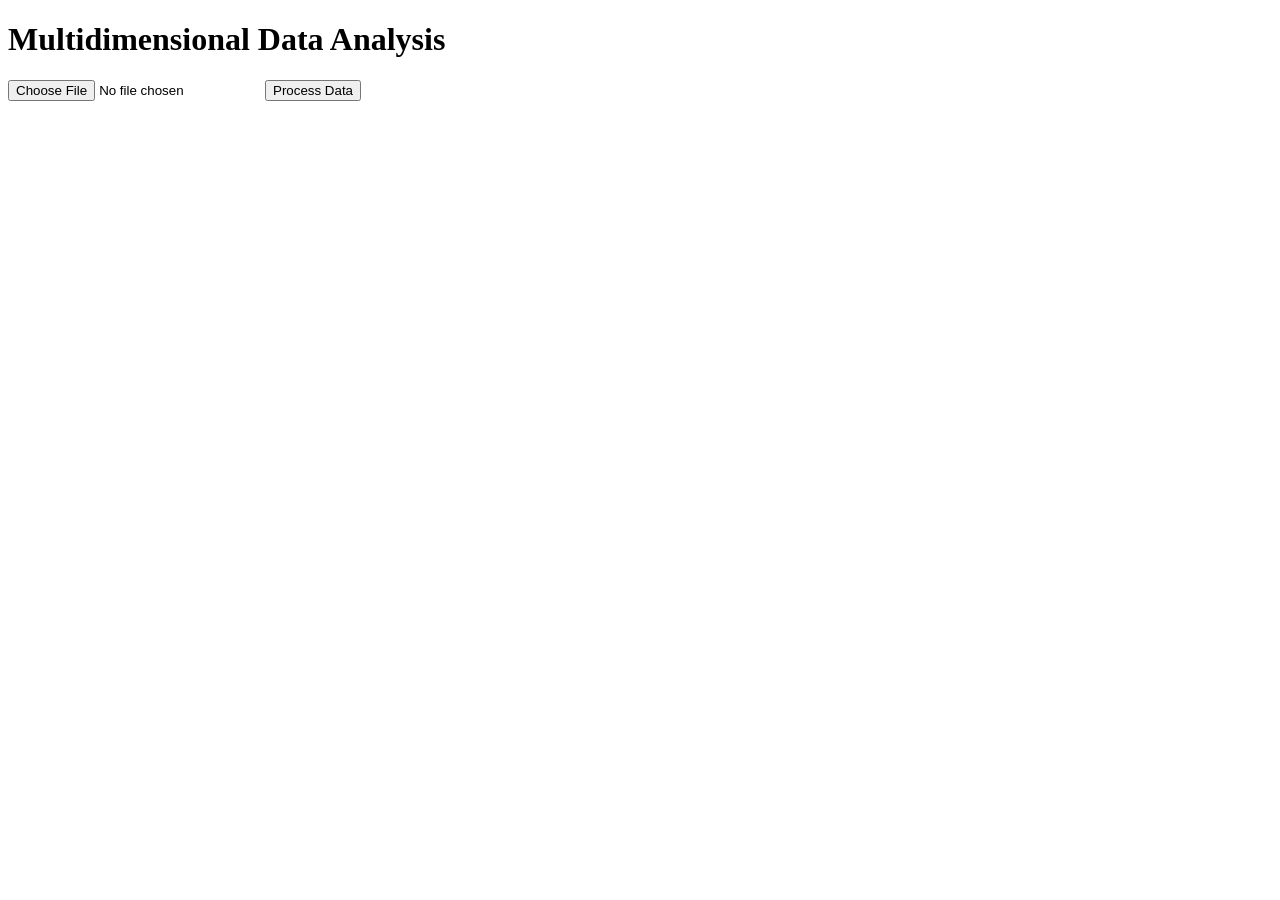
==== app/static/index.html @ 9683ec8c "First Initial commit" ====
<!DOCTYPE html>
<html lang="en">
<head>
    <meta charset="UTF-8">
    <meta name="viewport" content="width=device-width, initial-scale=1.0">
    <title>Multidimensional Data Analysis</title>
    <script src="https://cdn.plot.ly/plotly-latest.min.js"></script>
    <style>
        .plot-container {
            display: flex;
            flex-wrap: wrap;
            justify-content: space-around;
        }
        .plot {
            width: 45%;
            margin-bottom: 20px;
        }
    </style>
</head>
<body>
    <h1>Multidimensional Data Analysis</h1>
    <input type="file" id="fileInput" accept=".csv">
    <button onclick="processData()">Process Data</button>
    <div class="plot-container">
        <div id="pca-plot" class="plot"></div>
        <div id="tsne-plot" class="plot"></div>
        <div id="kmeans-plot" class="plot"></div>
        <div id="dbscan-plot" class="plot"></div>
    </div>
    
    <script>
        async function processData() {
            const fileInput = document.getElementById('fileInput');
            const file = fileInput.files[0];
            if (!file) {
                alert('Please select a CSV file');
                return;
            }
            
            const data = await readCSV(file);
            const response = await fetch('/api/process', {
                method: 'POST',
                headers: {
                    'Content-Type': 'application/json',
                },
                body: JSON.stringify({ data }),
            });
            
            const result = await response.json();
            plotResults(result);
        }

        async function readCSV(file) {
            return new Promise((resolve) => {
                const reader = new FileReader();
                reader.onload = (e) => {
                    const text = e.target.result;
                    const lines = text.split('\n');
                    const headers = lines[0].split(',');
                    const data = lines.slice(1).map(line => {
                        const values = line.split(',');
                        return headers.reduce((obj, header, index) => {
                            obj[header] = parseFloat(values[index]);
                            return obj;
                        }, {});
                    });
                    resolve(data);
                };
                reader.readAsText(file);
            });
        }

        function plotResults(result) {
            plotScatter('pca-plot', result.pca, 'PCA Results', 'PC1', 'PC2');
            plotScatter('tsne-plot', result.tsne, 't-SNE Results', 'Dimension 1', 'Dimension 2');
            plotScatter('kmeans-plot', result.pca, 'K-means Clustering', 'PC1', 'PC2', result.kmeans_labels);
            plotScatter('dbscan-plot', result.pca, 'DBSCAN Clustering', 'PC1', 'PC2', result.dbscan_labels);
        }

        function plotScatter(elementId, data, title, xLabel, yLabel, colors) {
            const trace = {
                x: data.map(p => p[0]),
                y: data.map(p => p[1]),
                mode: 'markers',
                type: 'scatter',
                marker: colors ? { color: colors } : {},
            };
            
            const layout = {
                title: title,
                xaxis: { title: xLabel },
                yaxis: { title: yLabel },
            };
            
            Plotly.newPlot(elementId, [trace], layout);
        }
    </script>
</body>
</html>
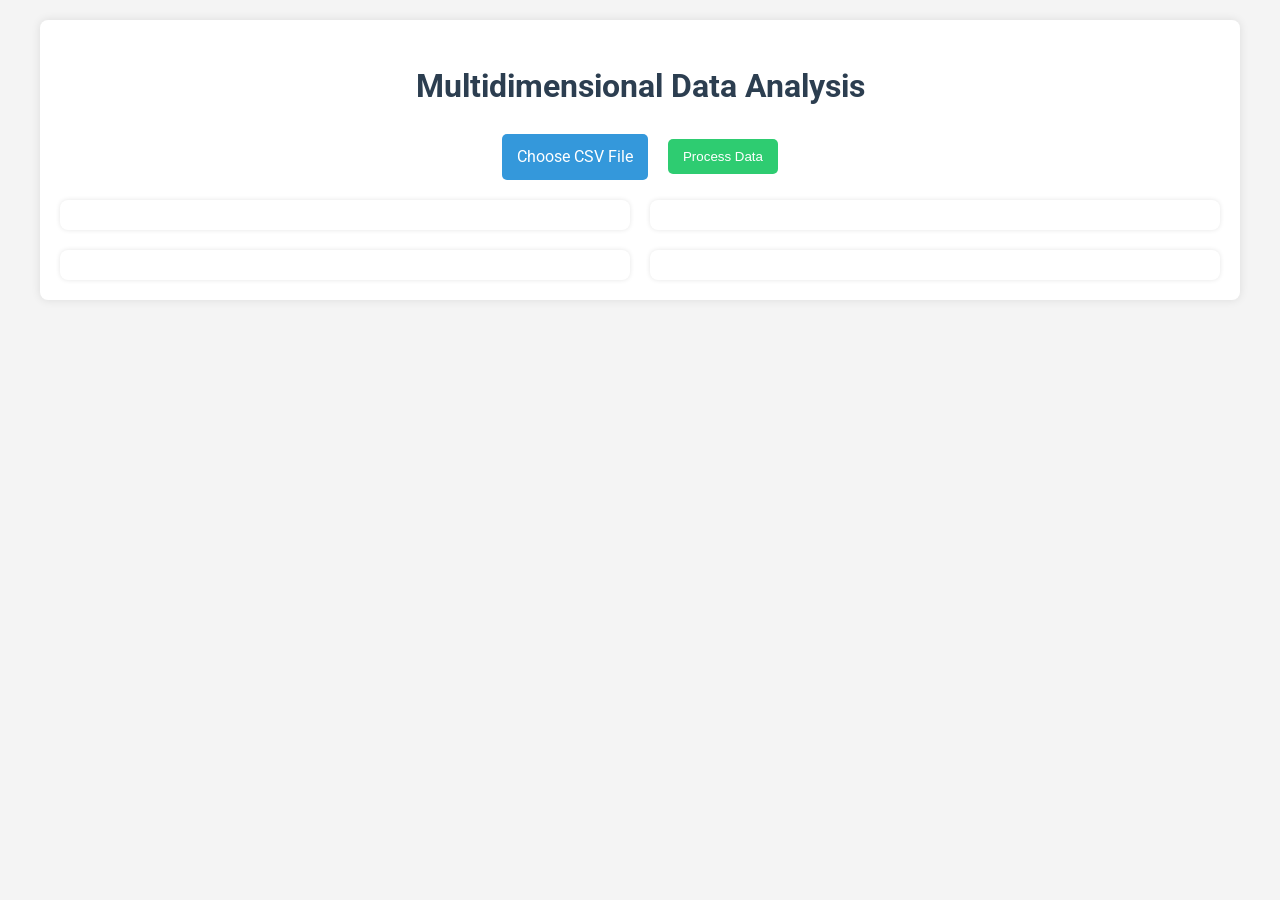
==== commit e752dcad: "Update index.html" ====
--- a/app/static/index.html
+++ b/app/static/index.html
@@ -5,49 +5,146 @@
     <meta name="viewport" content="width=device-width, initial-scale=1.0">
     <title>Multidimensional Data Analysis</title>
     <script src="https://cdn.plot.ly/plotly-latest.min.js"></script>
+    <link href="https://fonts.googleapis.com/css2?family=Roboto:wght@300;400;700&display=swap" rel="stylesheet">
     <style>
+        body {
+            font-family: 'Roboto', sans-serif;
+            line-height: 1.6;
+            color: #333;
+            max-width: 1200px;
+            margin: 0 auto;
+            padding: 20px;
+            background-color: #f4f4f4;
+        }
+        h1 {
+            text-align: center;
+            color: #2c3e50;
+        }
+        .container {
+            background-color: white;
+            padding: 20px;
+            border-radius: 8px;
+            box-shadow: 0 0 10px rgba(0,0,0,0.1);
+        }
+        .input-section {
+            display: flex;
+            justify-content: center;
+            align-items: center;
+            margin-bottom: 20px;
+        }
+        #fileInput {
+            display: none;
+        }
+        .file-label {
+            padding: 10px 15px;
+            background-color: #3498db;
+            color: white;
+            border-radius: 5px;
+            cursor: pointer;
+            transition: background-color 0.3s;
+        }
+        .file-label:hover {
+            background-color: #2980b9;
+        }
+        #processButton {
+            padding: 10px 15px;
+            background-color: #2ecc71;
+            color: white;
+            border: none;
+            border-radius: 5px;
+            cursor: pointer;
+            transition: background-color 0.3s;
+            margin-left: 10px;
+        }
+        #processButton:hover {
+            background-color: #27ae60;
+        }
+        #fileName {
+            margin-left: 10px;
+        }
         .plot-container {
-            display: flex;
-            flex-wrap: wrap;
-            justify-content: space-around;
+            display: grid;
+            grid-template-columns: repeat(auto-fit, minmax(400px, 1fr));
+            gap: 20px;
+            margin-top: 20px;
         }
         .plot {
-            width: 45%;
-            margin-bottom: 20px;
+            background-color: white;
+            padding: 15px;
+            border-radius: 8px;
+            box-shadow: 0 0 5px rgba(0,0,0,0.1);
+        }
+        #loadingIndicator {
+            display: none;
+            text-align: center;
+            margin-top: 20px;
         }
     </style>
 </head>
 <body>
-    <h1>Multidimensional Data Analysis</h1>
-    <input type="file" id="fileInput" accept=".csv">
-    <button onclick="processData()">Process Data</button>
-    <div class="plot-container">
-        <div id="pca-plot" class="plot"></div>
-        <div id="tsne-plot" class="plot"></div>
-        <div id="kmeans-plot" class="plot"></div>
-        <div id="dbscan-plot" class="plot"></div>
+    <div class="container">
+        <h1>Multidimensional Data Analysis</h1>
+        <div class="input-section">
+            <label for="fileInput" class="file-label">Choose CSV File</label>
+            <input type="file" id="fileInput" accept=".csv">
+            <span id="fileName"></span>
+            <button id="processButton" onclick="processData()" disabled>Process Data</button>
+        </div>
+        <div id="loadingIndicator">Processing data, please wait...</div>
+        <div class="plot-container">
+            <div id="pca-plot" class="plot"></div>
+            <div id="tsne-plot" class="plot"></div>
+            <div id="kmeans-plot" class="plot"></div>
+            <div id="dbscan-plot" class="plot"></div>
+        </div>
     </div>
     
     <script>
+        const fileInput = document.getElementById('fileInput');
+        const fileName = document.getElementById('fileName');
+        const processButton = document.getElementById('processButton');
+        const loadingIndicator = document.getElementById('loadingIndicator');
+
+        fileInput.addEventListener('change', (event) => {
+            const file = event.target.files[0];
+            if (file) {
+                fileName.textContent = file.name;
+                processButton.disabled = false;
+            } else {
+                fileName.textContent = '';
+                processButton.disabled = true;
+            }
+        });
+
         async function processData() {
-            const fileInput = document.getElementById('fileInput');
             const file = fileInput.files[0];
             if (!file) {
                 alert('Please select a CSV file');
                 return;
             }
             
-            const data = await readCSV(file);
-            const response = await fetch('/api/process', {
-                method: 'POST',
-                headers: {
-                    'Content-Type': 'application/json',
-                },
-                body: JSON.stringify({ data }),
-            });
+            loadingIndicator.style.display = 'block';
+            processButton.disabled = true;
             
-            const result = await response.json();
-            plotResults(result);
+            try {
+                const data = await readCSV(file);
+                const response = await fetch('/api/process', {
+                    method: 'POST',
+                    headers: {
+                        'Content-Type': 'application/json',
+                    },
+                    body: JSON.stringify({ data }),
+                });
+                
+                const result = await response.json();
+                plotResults(result);
+            } catch (error) {
+                console.error('Error processing data:', error);
+                alert('An error occurred while processing the data. Please try again.');
+            } finally {
+                loadingIndicator.style.display = 'none';
+                processButton.disabled = false;
+            }
         }
 
         async function readCSV(file) {
@@ -83,13 +180,15 @@
                 y: data.map(p => p[1]),
                 mode: 'markers',
                 type: 'scatter',
-                marker: colors ? { color: colors } : {},
+                marker: colors ? { color: colors, colorscale: 'Viridis' } : {},
             };
             
             const layout = {
                 title: title,
                 xaxis: { title: xLabel },
                 yaxis: { title: yLabel },
+                height: 400,
+                margin: { l: 50, r: 50, b: 50, t: 50, pad: 4 }
             };
             
             Plotly.newPlot(elementId, [trace], layout);
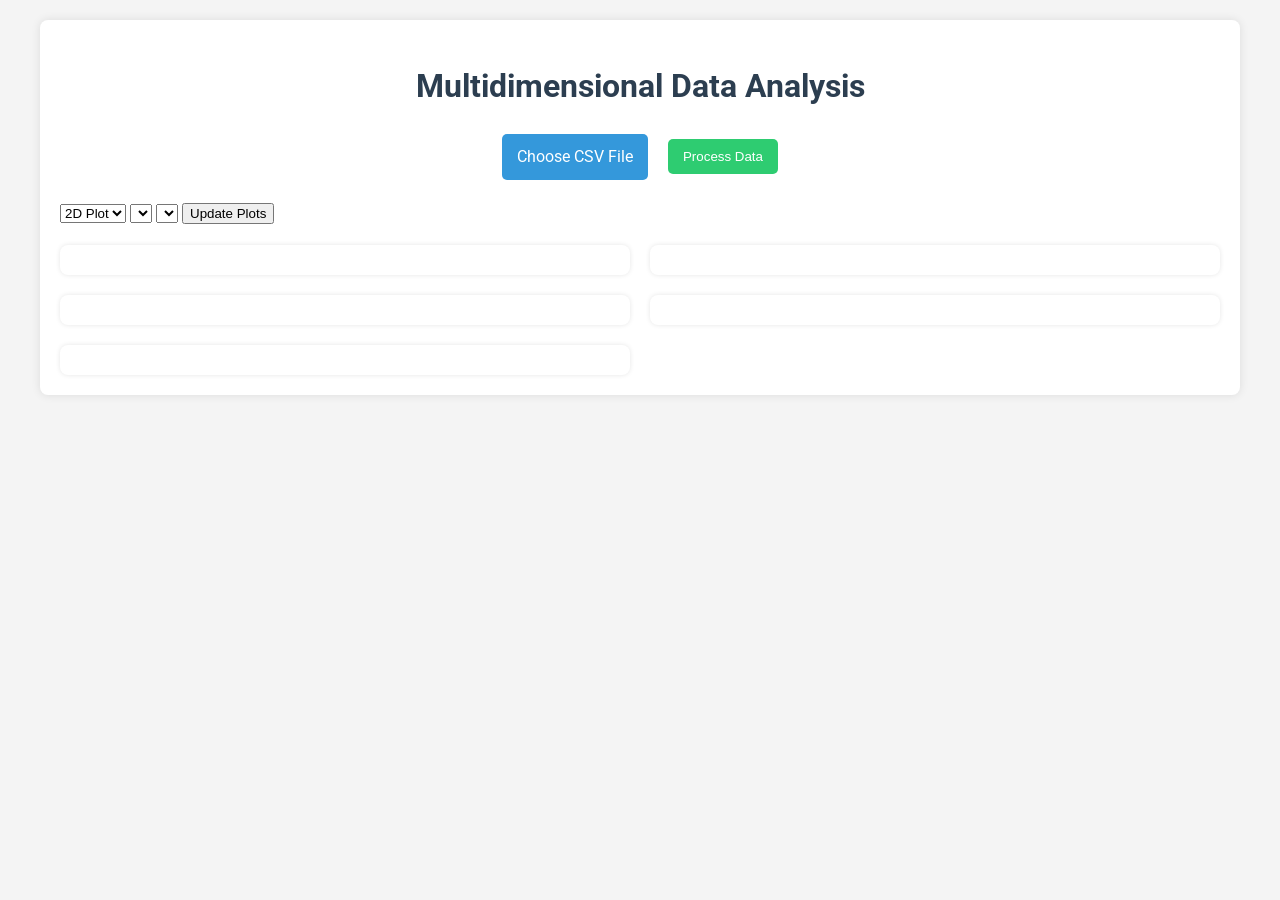
==== commit 4e5a8f35: "Added implementation with 2D and 3D graphs. Updated README and added License" ====
--- a/app/static/index.html
+++ b/app/static/index.html
@@ -91,7 +91,18 @@
             <button id="processButton" onclick="processData()" disabled>Process Data</button>
         </div>
         <div id="loadingIndicator">Processing data, please wait...</div>
+        <div class="controls">
+            <select id="plot-type">
+                <option value="2d">2D Plot</option>
+                <option value="3d">3D Plot</option>
+            </select>
+            <select id="x-axis"></select>
+            <select id="y-axis"></select>
+            <select id="z-axis" style="display: none;"></select>
+            <button onclick="updatePlots()">Update Plots</button>
+        </div>
         <div class="plot-container">
+            <div id="original-plot" class="plot"></div>
             <div id="pca-plot" class="plot"></div>
             <div id="tsne-plot" class="plot"></div>
             <div id="kmeans-plot" class="plot"></div>
@@ -123,11 +134,14 @@
                 return;
             }
             
+            console.log('Starting data processing...');
             loadingIndicator.style.display = 'block';
             processButton.disabled = true;
             
             try {
+                console.log('Reading CSV...');
                 const data = await readCSV(file);
+                console.log('CSV read complete. Sending data to server...');
                 const response = await fetch('/api/process', {
                     method: 'POST',
                     headers: {
@@ -136,11 +150,20 @@
                     body: JSON.stringify({ data }),
                 });
                 
+                if (!response.ok) {
+                    const errorData = await response.json();
+                    throw new Error(errorData.error || 'Unknown error occurred');
+                }
+                
+                console.log('Server processing complete. Rendering plots...');
                 const result = await response.json();
+                globalResult = result;
+                populateAxisSelectors(result.feature_names);
                 plotResults(result);
+                console.log('Plotting complete.');
             } catch (error) {
                 console.error('Error processing data:', error);
-                alert('An error occurred while processing the data. Please try again.');
+                alert(`An error occurred while processing the data: ${error.message}`);
             } finally {
                 loadingIndicator.style.display = 'none';
                 processButton.disabled = false;
@@ -152,29 +175,71 @@
                 const reader = new FileReader();
                 reader.onload = (e) => {
                     const text = e.target.result;
-                    const lines = text.split('\n');
-                    const headers = lines[0].split(',');
-                    const data = lines.slice(1).map(line => {
+                    const lines = text.split('\n').filter(line => line.trim() !== '');
+                    const headers = lines[0].split(',').map(header => header.trim());
+                    console.log('Headers:', headers);
+                    const data = lines.slice(1).map((line, lineIndex) => {
                         const values = line.split(',');
+                        if (values.length !== headers.length) {
+                            console.warn(`Line ${lineIndex + 2} has ${values.length} values, expected ${headers.length}`);
+                        }
                         return headers.reduce((obj, header, index) => {
-                            obj[header] = parseFloat(values[index]);
+                            const value = index < values.length ? values[index].trim() : '';
+                            obj[header] = value === '' ? null : isNaN(value) ? value : parseFloat(value);
                             return obj;
                         }, {});
                     });
+                    console.log('Parsed data (first 5 rows):', data.slice(0, 5));
                     resolve(data);
                 };
                 reader.readAsText(file);
             });
         }
 
+        function populateAxisSelectors(features) {
+            const selectors = ['x-axis', 'y-axis', 'z-axis'];
+            selectors.forEach((selector, index) => {
+                const select = document.getElementById(selector);
+                select.innerHTML = '';
+                features.forEach((feature, i) => {
+                    const option = document.createElement('option');
+                    option.value = i;
+                    option.text = feature;
+                    select.appendChild(option);
+                });
+                select.selectedIndex = index;
+            });
+        }
+
+        document.getElementById('plot-type').addEventListener('change', function() {
+            document.getElementById('z-axis').style.display = 
+                this.value === '3d' ? 'inline-block' : 'none';
+        });
+
+        function updatePlots() {
+            if (globalResult) {
+                plotResults(globalResult);
+            }
+        }
+
         function plotResults(result) {
-            plotScatter('pca-plot', result.pca, 'PCA Results', 'PC1', 'PC2');
-            plotScatter('tsne-plot', result.tsne, 't-SNE Results', 'Dimension 1', 'Dimension 2');
-            plotScatter('kmeans-plot', result.pca, 'K-means Clustering', 'PC1', 'PC2', result.kmeans_labels);
-            plotScatter('dbscan-plot', result.pca, 'DBSCAN Clustering', 'PC1', 'PC2', result.dbscan_labels);
-        }
-
-        function plotScatter(elementId, data, title, xLabel, yLabel, colors) {
+            const plotType = document.getElementById('plot-type').value;
+            const xIndex = document.getElementById('x-axis').value;
+            const yIndex = document.getElementById('y-axis').value;
+            const zIndex = document.getElementById('z-axis').value;
+
+            const xLabel = result.feature_names[xIndex];
+            const yLabel = result.feature_names[yIndex];
+            const zLabel = plotType === '3d' ? result.feature_names[zIndex] : null;
+
+            plotScatter('original-plot', result.original_data, 'Original Data', xLabel, yLabel, zLabel);
+            plotScatter('pca-plot', result.pca, 'PCA Results', 'PC1', 'PC2', plotType === '3d' ? 'PC3' : null);
+            plotScatter('tsne-plot', result.tsne, 't-SNE Results', 't-SNE 1', 't-SNE 2', plotType === '3d' ? 't-SNE 3' : null);
+            plotScatter('kmeans-plot', result.original_data, 'K-means Clustering', xLabel, yLabel, zLabel, result.kmeans_labels);
+            plotScatter('dbscan-plot', result.original_data, 'DBSCAN Clustering', xLabel, yLabel, zLabel, result.dbscan_labels);
+        }
+
+        function plotScatter(elementId, data, title, xLabel, yLabel, zLabel, colors) {
             const trace = {
                 x: data.map(p => p[0]),
                 y: data.map(p => p[1]),
@@ -182,7 +247,12 @@
                 type: 'scatter',
                 marker: colors ? { color: colors, colorscale: 'Viridis' } : {},
             };
-            
+
+            if (zLabel) {
+                trace.z = data.map(p => p[2]);
+                trace.type = 'scatter3d';
+            }
+
             const layout = {
                 title: title,
                 xaxis: { title: xLabel },
@@ -190,9 +260,41 @@
                 height: 400,
                 margin: { l: 50, r: 50, b: 50, t: 50, pad: 4 }
             };
+
+            if (zLabel) {
+                layout.scene = {
+                    xaxis: { title: xLabel },
+                    yaxis: { title: yLabel },
+                    zaxis: { title: zLabel }
+                };
+            }
+
+            Plotly.newPlot(elementId, [trace], layout);
+
+            let explanation = '';
+            switch(elementId) {
+                case 'pca-plot':
+                    explanation = 'PCA reduces the dimensionality of the data while preserving as much variance as possible. Each point represents an Iris flower, and their positions show how they relate to each other based on the two most important combined features.';
+                    break;
+                case 'tsne-plot':
+                    explanation = 't-SNE is a technique for dimensionality reduction that is particularly good at preserving local structures in the data. It helps visualize high-dimensional data by giving each datapoint a location in a two-dimensional map.';
+                    break;
+                case 'kmeans-plot':
+                    explanation = 'K-means clustering groups similar data points together. Each color represents a different cluster, showing how the algorithm has grouped the Iris flowers based on their features.';
+                    break;
+                case 'dbscan-plot':
+                    explanation = 'DBSCAN clustering groups data points that are closely packed together, separating clusters of high density from areas of low density. Each color represents a different cluster, with possible noise points in a distinct color.';
+                    break;
+            }
             
-            Plotly.newPlot(elementId, [trace], layout);
-        }
+            const explanationDiv = document.createElement('div');
+            explanationDiv.innerHTML = explanation;
+            explanationDiv.style.marginTop = '10px';
+            explanationDiv.style.fontSize = '14px';
+            explanationDiv.style.color = '#666';
+            document.getElementById(elementId).appendChild(explanationDiv);
+        }
+        
     </script>
 </body>
 </html>
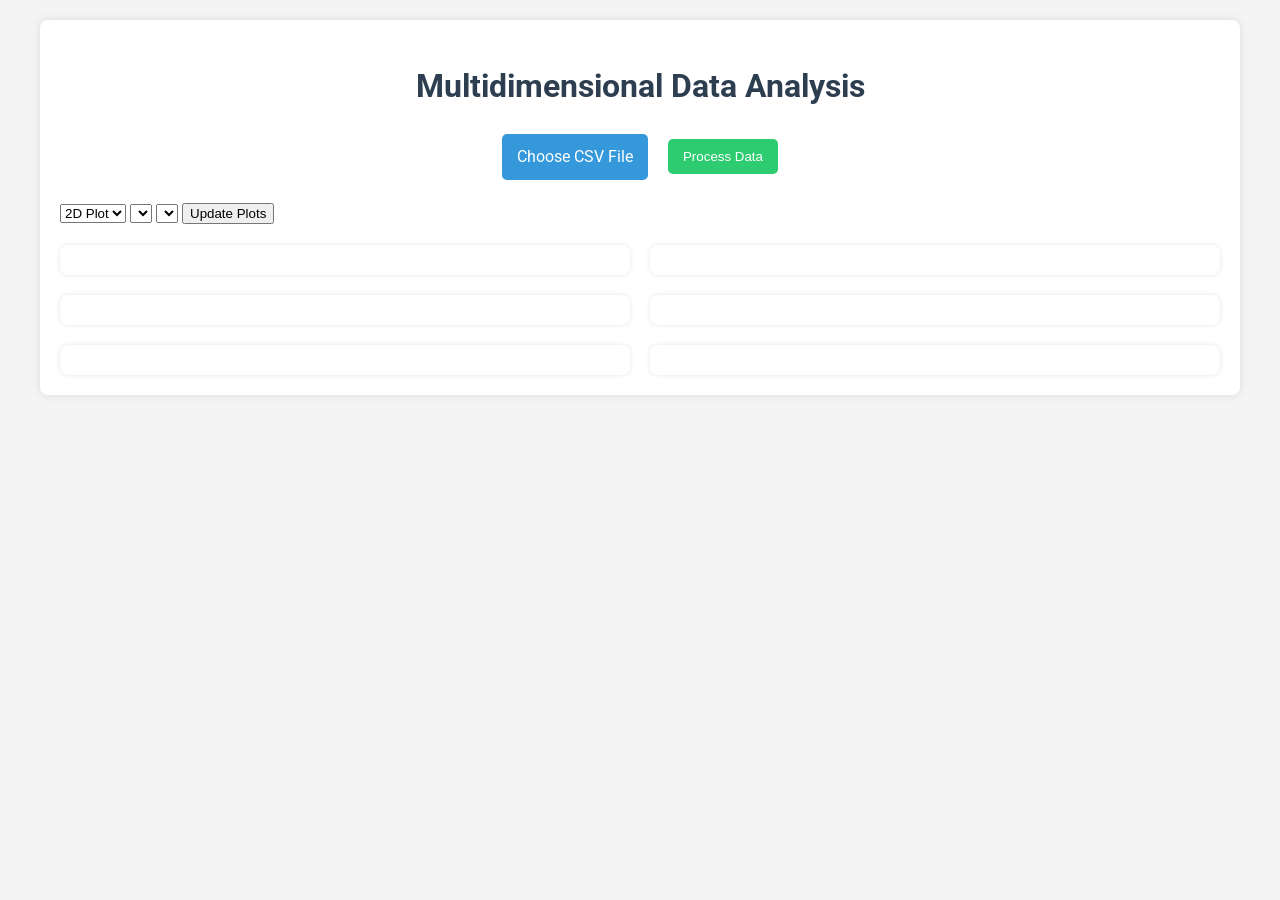
==== commit b597d590: "More clustering added" ====
--- a/app/static/index.html
+++ b/app/static/index.html
@@ -107,8 +107,16 @@
             <div id="tsne-plot" class="plot"></div>
             <div id="kmeans-plot" class="plot"></div>
             <div id="dbscan-plot" class="plot"></div>
+            <div id="hierarchical-plot" class="plot"></div>
+        </div>
+        <div class="silhouette-scores">
+            <div id="kmeans-silhouette"></div>
+            <div id="dbscan-silhouette"></div>
+            <div id="hierarchical-silhouette"></div>
         </div>
     </div>
+    
+    <script src="https://cdn.plot.ly/plotly-latest.min.js"></script>
     
     <script>
         const fileInput = document.getElementById('fileInput');
@@ -126,6 +134,8 @@
                 processButton.disabled = true;
             }
         });
+
+        let globalResult;
 
         async function processData() {
             const file = fileInput.files[0];
@@ -171,12 +181,20 @@
         }
 
         async function readCSV(file) {
-            return new Promise((resolve) => {
+            return new Promise((resolve, reject) => {
                 const reader = new FileReader();
                 reader.onload = (e) => {
                     const text = e.target.result;
                     const lines = text.split('\n').filter(line => line.trim() !== '');
+                    if (lines.length < 2) {
+                        reject(new Error('CSV file must contain at least two lines (header and data)'));
+                        return;
+                    }
                     const headers = lines[0].split(',').map(header => header.trim());
+                    if (headers.length < 2) {
+                        reject(new Error('CSV file must contain at least two columns'));
+                        return;
+                    }
                     console.log('Headers:', headers);
                     const data = lines.slice(1).map((line, lineIndex) => {
                         const values = line.split(',');
@@ -189,9 +207,14 @@
                             return obj;
                         }, {});
                     });
+                    if (data.length === 0) {
+                        reject(new Error('CSV file does not contain any data rows'));
+                        return;
+                    }
                     console.log('Parsed data (first 5 rows):', data.slice(0, 5));
                     resolve(data);
                 };
+                reader.onerror = (e) => reject(new Error('Error reading file'));
                 reader.readAsText(file);
             });
         }
@@ -235,8 +258,13 @@
             plotScatter('original-plot', result.original_data, 'Original Data', xLabel, yLabel, zLabel);
             plotScatter('pca-plot', result.pca, 'PCA Results', 'PC1', 'PC2', plotType === '3d' ? 'PC3' : null);
             plotScatter('tsne-plot', result.tsne, 't-SNE Results', 't-SNE 1', 't-SNE 2', plotType === '3d' ? 't-SNE 3' : null);
-            plotScatter('kmeans-plot', result.original_data, 'K-means Clustering', xLabel, yLabel, zLabel, result.kmeans_labels);
-            plotScatter('dbscan-plot', result.original_data, 'DBSCAN Clustering', xLabel, yLabel, zLabel, result.dbscan_labels);
+            plotScatter('kmeans-plot', result.pca, 'K-means Clustering', xLabel, yLabel, zLabel, result.kmeans_labels);
+            plotScatter('dbscan-plot', result.pca, 'DBSCAN Clustering', xLabel, yLabel, zLabel, result.dbscan_labels);
+            plotScatter('hierarchical-plot', result.pca, 'Hierarchical Clustering', xLabel, yLabel, zLabel, result.hierarchical_labels);
+
+            document.getElementById('kmeans-silhouette').textContent = `Silhouette Score: ${result.kmeans_silhouette.toFixed(3)}`;
+            document.getElementById('dbscan-silhouette').textContent = `Silhouette Score: ${result.dbscan_silhouette ? result.dbscan_silhouette.toFixed(3) : 'N/A'}`;
+            document.getElementById('hierarchical-silhouette').textContent = `Silhouette Score: ${result.hierarchical_silhouette.toFixed(3)}`;
         }
 
         function plotScatter(elementId, data, title, xLabel, yLabel, zLabel, colors) {
@@ -271,6 +299,13 @@
 
             Plotly.newPlot(elementId, [trace], layout);
 
+            // Clear existing explanation
+            const existingExplanation = document.querySelector(`#${elementId} .plot-explanation`);
+            if (existingExplanation) {
+                existingExplanation.remove();
+            }
+
+            // Add new explanation
             let explanation = '';
             switch(elementId) {
                 case 'pca-plot':
@@ -285,9 +320,13 @@
                 case 'dbscan-plot':
                     explanation = 'DBSCAN clustering groups data points that are closely packed together, separating clusters of high density from areas of low density. Each color represents a different cluster, with possible noise points in a distinct color.';
                     break;
+                case 'hierarchical-plot':
+                    explanation = 'Hierarchical Clustering groups data by creating a tree of clusters. It can reveal hierarchical structures in the data that other clustering methods might miss.';
+                    break;
             }
             
             const explanationDiv = document.createElement('div');
+            explanationDiv.className = 'plot-explanation';
             explanationDiv.innerHTML = explanation;
             explanationDiv.style.marginTop = '10px';
             explanationDiv.style.fontSize = '14px';
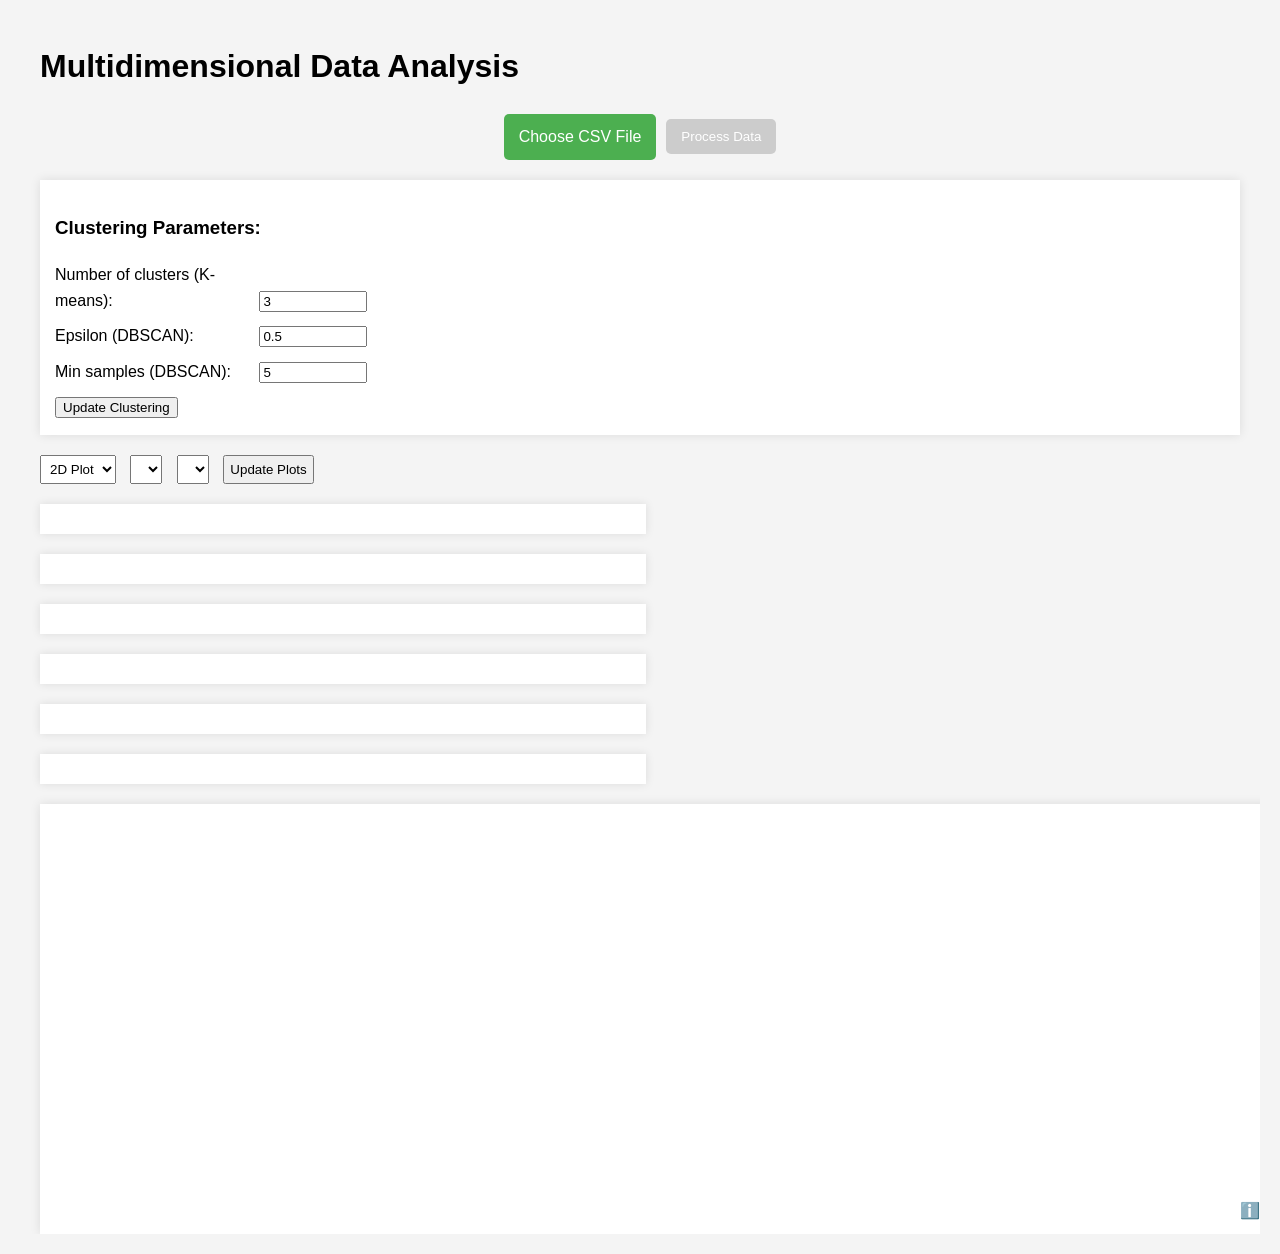
==== commit a4fb376c: "Clustering Quality Metrics and more user functionality added" ====
--- a/app/static/index.html
+++ b/app/static/index.html
@@ -5,25 +5,30 @@
     <meta name="viewport" content="width=device-width, initial-scale=1.0">
     <title>Multidimensional Data Analysis</title>
     <script src="https://cdn.plot.ly/plotly-latest.min.js"></script>
-    <link href="https://fonts.googleapis.com/css2?family=Roboto:wght@300;400;700&display=swap" rel="stylesheet">
     <style>
         body {
-            font-family: 'Roboto', sans-serif;
+            font-family: Arial, sans-serif;
             line-height: 1.6;
-            color: #333;
-            max-width: 1200px;
-            margin: 0 auto;
+            margin: 0;
             padding: 20px;
             background-color: #f4f4f4;
         }
-        h1 {
-            text-align: center;
-            color: #2c3e50;
-        }
         .container {
+            max-width: 1200px;
+            margin: auto;
+            overflow: hidden;
+            padding: 0 20px;
+        }
+        .plot-container {
+            display: flex;
+            flex-wrap: wrap;
+            justify-content: space-between;
+        }
+        .plot {
+            width: 48%;
+            margin-bottom: 20px;
             background-color: white;
-            padding: 20px;
-            border-radius: 8px;
+            padding: 15px;
             box-shadow: 0 0 10px rgba(0,0,0,0.1);
         }
         .input-section {
@@ -37,47 +42,123 @@
         }
         .file-label {
             padding: 10px 15px;
-            background-color: #3498db;
+            background-color: #4CAF50;
             color: white;
+            cursor: pointer;
             border-radius: 5px;
-            cursor: pointer;
-            transition: background-color 0.3s;
-        }
-        .file-label:hover {
-            background-color: #2980b9;
         }
         #processButton {
+            margin-left: 10px;
             padding: 10px 15px;
-            background-color: #2ecc71;
+            background-color: #008CBA;
             color: white;
             border: none;
+            cursor: pointer;
             border-radius: 5px;
-            cursor: pointer;
-            transition: background-color 0.3s;
-            margin-left: 10px;
-        }
-        #processButton:hover {
-            background-color: #27ae60;
-        }
-        #fileName {
-            margin-left: 10px;
-        }
-        .plot-container {
-            display: grid;
-            grid-template-columns: repeat(auto-fit, minmax(400px, 1fr));
-            gap: 20px;
+        }
+        #processButton:disabled {
+            background-color: #cccccc;
+            cursor: not-allowed;
+        }
+        #loadingIndicator {
+            display: none;
             margin-top: 20px;
-        }
-        .plot {
+            text-align: center;
+        }
+        .controls {
+            margin-bottom: 20px;
+        }
+        .controls select, .controls button {
+            margin-right: 10px;
+            padding: 5px;
+        }
+        #parameters {
             background-color: white;
             padding: 15px;
-            border-radius: 8px;
-            box-shadow: 0 0 5px rgba(0,0,0,0.1);
-        }
-        #loadingIndicator {
-            display: none;
+            margin-bottom: 20px;
+            box-shadow: 0 0 10px rgba(0,0,0,0.1);
+        }
+        #parameters div {
+            margin-bottom: 10px;
+        }
+        #parameters label {
+            display: inline-block;
+            width: 200px;
+        }
+        #parameters input {
+            width: 100px;
+        }
+        #elbowPlot {
+            width: 100%;
+            height: 400px;
+            background-color: white;
+            padding: 15px;
+            box-shadow: 0 0 10px rgba(0,0,0,0.1);
+        }
+
+        .tooltip {
+        position: relative;
+        display: inline-block;
+        cursor: help;
+        }
+        .tooltip .tooltiptext {
+            visibility: hidden;
+            width: 200px;
+            background-color: #555;
+            color: #fff;
             text-align: center;
-            margin-top: 20px;
+            border-radius: 6px;
+            padding: 5px;
+            position: absolute;
+            z-index: 1;
+            bottom: 125%;
+            left: 50%;
+            margin-left: -100px;
+            opacity: 0;
+            transition: opacity 0.3s;
+        }
+        .tooltip:hover .tooltiptext {
+            visibility: visible;
+            opacity: 1;
+        }
+        #elbowPlot .tooltip {
+        position: absolute;
+        bottom: 10px;
+        right: 10px;
+        }
+        #elbowPlot .tooltip .tooltiptext {
+            bottom: auto;
+            top: 100%;
+            left: auto;
+            right: 0;
+            margin-left: 0;
+        }
+        .silhouette-scores {
+        position: relative;
+        padding-right: 30px; /* Make room for the tooltip icons */
+        }
+        .silhouette-scores .tooltip {
+            cursor: help;
+            background-color: #f1f1f1;
+            border-radius: 50%;
+            width: 20px;
+            height: 20px;
+            text-align: center;
+            line-height: 20px;
+        }
+        .silhouette-scores .tooltip .tooltiptext {
+            width: 250px; /* Adjust width as needed */
+            bottom: auto;
+            top: -5px;
+            left: auto;
+            right: 25px;
+            margin-left: 0;
+        }
+        .silhouette-tooltip .tooltiptext {
+            background-color: #3498db;
+        }
+        .calinski-tooltip .tooltiptext {
+            background-color: #e74c3c;
         }
     </style>
 </head>
@@ -91,6 +172,23 @@
             <button id="processButton" onclick="processData()" disabled>Process Data</button>
         </div>
         <div id="loadingIndicator">Processing data, please wait...</div>
+        <div id="selectedFeatures"></div>
+        <div id="parameters">
+            <h3>Clustering Parameters:</h3>
+            <div>
+                <label for="n_clusters">Number of clusters (K-means):</label>
+                <input type="number" id="n_clusters" min="2" max="10" value="3">
+            </div>
+            <div>
+                <label for="eps">Epsilon (DBSCAN):</label>
+                <input type="number" id="eps" min="0.1" max="2" step="0.1" value="0.5">
+            </div>
+            <div>
+                <label for="min_samples">Min samples (DBSCAN):</label>
+                <input type="number" id="min_samples" min="2" max="10" value="5">
+            </div>
+            <button onclick="updateClustering()">Update Clustering</button>
+        </div>
         <div class="controls">
             <select id="plot-type">
                 <option value="2d">2D Plot</option>
@@ -109,76 +207,49 @@
             <div id="dbscan-plot" class="plot"></div>
             <div id="hierarchical-plot" class="plot"></div>
         </div>
+        <div id="elbowPlot" style="position: relative;">
+            <div class="tooltip" style="position: absolute; bottom: 10px; right: 10px;">ℹ️
+                <span class="tooltiptext">
+                    Elbow Method: Used to determine the optimal number of clusters in K-means clustering. The "elbow" of the curve is considered the optimal number of clusters.
+                </span>
+            </div>
+        </div>
         <div class="silhouette-scores">
             <div id="kmeans-silhouette"></div>
+            <div id="kmeans-calinski"></div>
             <div id="dbscan-silhouette"></div>
+            <div id="dbscan-calinski"></div>
             <div id="hierarchical-silhouette"></div>
+            <div id="hierarchical-calinski"></div>
+            <div class="tooltip silhouette-tooltip" style="position: absolute; top: 0; right: 0;">ℹ️
+                <span class="tooltiptext">
+                    Silhouette Score: Measures how similar an object is to its own cluster compared to other clusters. Range is from -1 to 1, where higher values indicate better-defined clusters.
+                </span>
+            </div>
+            <div class="tooltip calinski-tooltip" style="position: absolute; top: 25px; right: 0;">ℹ️
+                <span class="tooltiptext">
+                    Calinski-Harabasz Index: Ratio of the between-clusters dispersion mean and the within-cluster dispersion. Higher values indicate better-defined clusters.
+                </span>
+            </div>
         </div>
     </div>
     
-    <script src="https://cdn.plot.ly/plotly-latest.min.js"></script>
-    
     <script>
+        let globalResult;
         const fileInput = document.getElementById('fileInput');
         const fileName = document.getElementById('fileName');
         const processButton = document.getElementById('processButton');
         const loadingIndicator = document.getElementById('loadingIndicator');
 
-        fileInput.addEventListener('change', (event) => {
-            const file = event.target.files[0];
-            if (file) {
-                fileName.textContent = file.name;
+        fileInput.addEventListener('change', function(e) {
+            if (e.target.files.length > 0) {
+                fileName.textContent = e.target.files[0].name;
                 processButton.disabled = false;
             } else {
                 fileName.textContent = '';
                 processButton.disabled = true;
             }
         });
-
-        let globalResult;
-
-        async function processData() {
-            const file = fileInput.files[0];
-            if (!file) {
-                alert('Please select a CSV file');
-                return;
-            }
-            
-            console.log('Starting data processing...');
-            loadingIndicator.style.display = 'block';
-            processButton.disabled = true;
-            
-            try {
-                console.log('Reading CSV...');
-                const data = await readCSV(file);
-                console.log('CSV read complete. Sending data to server...');
-                const response = await fetch('/api/process', {
-                    method: 'POST',
-                    headers: {
-                        'Content-Type': 'application/json',
-                    },
-                    body: JSON.stringify({ data }),
-                });
-                
-                if (!response.ok) {
-                    const errorData = await response.json();
-                    throw new Error(errorData.error || 'Unknown error occurred');
-                }
-                
-                console.log('Server processing complete. Rendering plots...');
-                const result = await response.json();
-                globalResult = result;
-                populateAxisSelectors(result.feature_names);
-                plotResults(result);
-                console.log('Plotting complete.');
-            } catch (error) {
-                console.error('Error processing data:', error);
-                alert(`An error occurred while processing the data: ${error.message}`);
-            } finally {
-                loadingIndicator.style.display = 'none';
-                processButton.disabled = false;
-            }
-        }
 
         async function readCSV(file) {
             return new Promise((resolve, reject) => {
@@ -219,6 +290,59 @@
             });
         }
 
+        async function processData() {
+            const file = fileInput.files[0];
+            if (!file) {
+                alert('Please select a CSV file');
+                return;
+            }
+            
+            console.log('Starting data processing...');
+            loadingIndicator.style.display = 'block';
+            processButton.disabled = true;
+            
+            try {
+                console.log('Reading CSV...');
+                const data = await readCSV(file);
+                console.log('CSV read complete. Sending data to server...');
+                const response = await fetch('/api/process', {
+                    method: 'POST',
+                    headers: {
+                        'Content-Type': 'application/json',
+                    },
+                    body: JSON.stringify({ data }),
+                });
+                
+                if (!response.ok) {
+                    const errorData = await response.json();
+                    throw new Error(errorData.error || 'Unknown error occurred');
+                }
+                
+                console.log('Server processing complete. Rendering plots...');
+                const result = await response.json();
+                globalResult = result;
+                displaySelectedFeatures(result.feature_names, result.selected_features);
+                populateAxisSelectors(result.selected_features);
+                plotResults(result);
+                console.log('Plotting complete.');
+            } catch (error) {
+                console.error('Error processing data:', error);
+                alert(`An error occurred while processing the data: ${error.message}`);
+            } finally {
+                loadingIndicator.style.display = 'none';
+                processButton.disabled = false;
+            }
+        }
+
+        function displaySelectedFeatures(allFeatures, selectedFeatures) {
+            const selectedFeaturesDiv = document.getElementById('selectedFeatures');
+            selectedFeaturesDiv.innerHTML = `
+                <h3>Feature Selection Results:</h3>
+                <p>Selected ${selectedFeatures.length} out of ${allFeatures.length} features.</p>
+                <p>Selected features: ${selectedFeatures.join(', ')}</p>
+            `;
+        }
+
         function populateAxisSelectors(features) {
             const selectors = ['x-axis', 'y-axis', 'z-axis'];
             selectors.forEach((selector, index) => {
@@ -230,7 +354,7 @@
                     option.text = feature;
                     select.appendChild(option);
                 });
-                select.selectedIndex = index;
+                select.selectedIndex = index < features.length ? index : 0;
             });
         }
 
@@ -238,6 +362,40 @@
             document.getElementById('z-axis').style.display = 
                 this.value === '3d' ? 'inline-block' : 'none';
         });
+
+        async function updateClustering() {
+            const n_clusters = document.getElementById('n_clusters').value;
+            const eps = document.getElementById('eps').value;
+            const min_samples = document.getElementById('min_samples').value;
+            
+            const params = {
+                n_clusters: parseInt(n_clusters),
+                eps: parseFloat(eps),
+                min_samples: parseInt(min_samples)
+            };
+            
+            try {
+                const response = await fetch('/api/process', {
+                    method: 'POST',
+                    headers: {
+                        'Content-Type': 'application/json',
+                    },
+                    body: JSON.stringify({ data: globalResult.original_data, params: params }),
+                });
+                
+                if (!response.ok) {
+                    const errorData = await response.json();
+                    throw new Error(errorData.error || 'Unknown error occurred');
+                }
+                
+                const result = await response.json();
+                globalResult = { ...globalResult, ...result };
+                plotResults(globalResult);
+            } catch (error) {
+                console.error('Error updating clustering:', error);
+                alert(`An error occurred while updating clustering: ${error.message}`);
+            }
+        }
 
         function updatePlots() {
             if (globalResult) {
@@ -251,20 +409,25 @@
             const yIndex = document.getElementById('y-axis').value;
             const zIndex = document.getElementById('z-axis').value;
 
-            const xLabel = result.feature_names[xIndex];
-            const yLabel = result.feature_names[yIndex];
-            const zLabel = plotType === '3d' ? result.feature_names[zIndex] : null;
+            const xLabel = result.selected_features[xIndex];
+            const yLabel = result.selected_features[yIndex];
+            const zLabel = plotType === '3d' ? result.selected_features[zIndex] : null;
 
             plotScatter('original-plot', result.original_data, 'Original Data', xLabel, yLabel, zLabel);
             plotScatter('pca-plot', result.pca, 'PCA Results', 'PC1', 'PC2', plotType === '3d' ? 'PC3' : null);
             plotScatter('tsne-plot', result.tsne, 't-SNE Results', 't-SNE 1', 't-SNE 2', plotType === '3d' ? 't-SNE 3' : null);
-            plotScatter('kmeans-plot', result.pca, 'K-means Clustering', xLabel, yLabel, zLabel, result.kmeans_labels);
-            plotScatter('dbscan-plot', result.pca, 'DBSCAN Clustering', xLabel, yLabel, zLabel, result.dbscan_labels);
-            plotScatter('hierarchical-plot', result.pca, 'Hierarchical Clustering', xLabel, yLabel, zLabel, result.hierarchical_labels);
-
-            document.getElementById('kmeans-silhouette').textContent = `Silhouette Score: ${result.kmeans_silhouette.toFixed(3)}`;
-            document.getElementById('dbscan-silhouette').textContent = `Silhouette Score: ${result.dbscan_silhouette ? result.dbscan_silhouette.toFixed(3) : 'N/A'}`;
-            document.getElementById('hierarchical-silhouette').textContent = `Silhouette Score: ${result.hierarchical_silhouette.toFixed(3)}`;
+            plotScatter('kmeans-plot', result.pca, 'K-means Clustering', 'PC1', 'PC2', plotType === '3d' ? 'PC3' : null, result.kmeans_labels);
+            plotScatter('dbscan-plot', result.pca, 'DBSCAN Clustering', 'PC1', 'PC2', plotType === '3d' ? 'PC3' : null, result.dbscan_labels);
+            plotScatter('hierarchical-plot', result.pca, 'Hierarchical Clustering', 'PC1', 'PC2', plotType === '3d' ? 'PC3' : null, result.hierarchical_labels);
+
+            document.getElementById('kmeans-silhouette').textContent = `K-means Silhouette Score: ${result.kmeans_silhouette.toFixed(3)}`;
+            document.getElementById('kmeans-calinski').textContent = `K-means Calinski-Harabasz Score: ${result.kmeans_calinski.toFixed(3)}`;
+            document.getElementById('dbscan-silhouette').textContent = `DBSCAN Silhouette Score: ${result.dbscan_silhouette ? result.dbscan_silhouette.toFixed(3) : 'N/A'}`;
+            document.getElementById('dbscan-calinski').textContent = `DBSCAN Calinski-Harabasz Score: ${result.dbscan_calinski ? result.dbscan_calinski.toFixed(3) : 'N/A'}`;
+            document.getElementById('hierarchical-silhouette').textContent = `Hierarchical Silhouette Score: ${result.hierarchical_silhouette.toFixed(3)}`;
+            document.getElementById('hierarchical-calinski').textContent = `Hierarchical Calinski-Harabasz Score: ${result.hierarchical_calinski.toFixed(3)}`;
+
+            plotElbowMethod(result.elbow_scores);
         }
 
         function plotScatter(elementId, data, title, xLabel, yLabel, zLabel, colors) {
@@ -285,55 +448,85 @@
                 title: title,
                 xaxis: { title: xLabel },
                 yaxis: { title: yLabel },
-                height: 400,
-                margin: { l: 50, r: 50, b: 50, t: 50, pad: 4 }
             };
 
             if (zLabel) {
-                layout.scene = {
-                    xaxis: { title: xLabel },
-                    yaxis: { title: yLabel },
-                    zaxis: { title: zLabel }
+                layout.zaxis = { title: zLabel };
+                layout.scene = { xaxis: { title: xLabel }, yaxis: { title: yLabel }, zaxis: { title: zLabel } };
+            }
+
+            Plotly.newPlot(elementId, [trace], layout);
+
+            // Check if explanation already exists
+            let explanationDiv = document.querySelector(`#${elementId} .plot-explanation`);
+            if (!explanationDiv) {
+                let explanation = '';
+                switch(elementId) {
+                    case 'pca-plot':
+                        explanation = 'PCA reduces the dimensionality of the data while preserving as much variance as possible.';
+                        break;
+                    case 'tsne-plot':
+                        explanation = 't-SNE is a technique for dimensionality reduction that is particularly good at preserving local structures in the data.';
+                        break;
+                    case 'kmeans-plot':
+                        explanation = 'K-means clustering groups similar data points together. Each color represents a different cluster.';
+                        break;
+                    case 'dbscan-plot':
+                        explanation = 'DBSCAN clustering groups data points that are closely packed together, separating clusters of high density from areas of low density.';
+                        break;
+                    case 'hierarchical-plot':
+                        explanation = 'Hierarchical Clustering groups data by creating a tree of clusters.';
+                        break;
+                }
+                
+                explanationDiv = document.createElement('div');
+                explanationDiv.className = 'plot-explanation';
+                explanationDiv.innerHTML = explanation;
+                explanationDiv.style.marginTop = '10px';
+                explanationDiv.style.fontSize = '14px';
+                explanationDiv.style.color = '#666';
+                document.getElementById(elementId).appendChild(explanationDiv);
+            }
+        }
+
+        function plotElbowMethod(elbowScores) {
+            const trace = {
+                x: Array.from({length: elbowScores.length}, (_, i) => i + 1),
+                y: elbowScores,
+                mode: 'lines+markers',
+                type: 'scatter'
+            };
+            
+            const layout = {
+                title: 'Elbow Method for K-means',
+                xaxis: { title: 'Number of Clusters' },
+                yaxis: { title: 'Inertia' }
+            };
+            
+            Plotly.newPlot('elbowPlot', [trace], layout);
+        }
+
+        async function readCSV(file) {
+            return new Promise((resolve, reject) => {
+                const reader = new FileReader();
+                reader.onload = (e) => {
+                    const text = e.target.result;
+                    const lines = text.split('\n').filter(line => line.trim() !== '');
+                    const headers = lines[0].split(',').map(header => header.trim());
+                    const data = lines.slice(1).map(line => {
+                        const values = line.split(',');
+                        return headers.reduce((obj, header, index) => {
+                            obj[header] = values[index] ? parseFloat(values[index]) : null;
+                            return obj;
+                        }, {});
+                    });
+                    resolve(data);
                 };
-            }
-
-            Plotly.newPlot(elementId, [trace], layout);
-
-            // Clear existing explanation
-            const existingExplanation = document.querySelector(`#${elementId} .plot-explanation`);
-            if (existingExplanation) {
-                existingExplanation.remove();
-            }
-
-            // Add new explanation
-            let explanation = '';
-            switch(elementId) {
-                case 'pca-plot':
-                    explanation = 'PCA reduces the dimensionality of the data while preserving as much variance as possible. Each point represents an Iris flower, and their positions show how they relate to each other based on the two most important combined features.';
-                    break;
-                case 'tsne-plot':
-                    explanation = 't-SNE is a technique for dimensionality reduction that is particularly good at preserving local structures in the data. It helps visualize high-dimensional data by giving each datapoint a location in a two-dimensional map.';
-                    break;
-                case 'kmeans-plot':
-                    explanation = 'K-means clustering groups similar data points together. Each color represents a different cluster, showing how the algorithm has grouped the Iris flowers based on their features.';
-                    break;
-                case 'dbscan-plot':
-                    explanation = 'DBSCAN clustering groups data points that are closely packed together, separating clusters of high density from areas of low density. Each color represents a different cluster, with possible noise points in a distinct color.';
-                    break;
-                case 'hierarchical-plot':
-                    explanation = 'Hierarchical Clustering groups data by creating a tree of clusters. It can reveal hierarchical structures in the data that other clustering methods might miss.';
-                    break;
-            }
-            
-            const explanationDiv = document.createElement('div');
-            explanationDiv.className = 'plot-explanation';
-            explanationDiv.innerHTML = explanation;
-            explanationDiv.style.marginTop = '10px';
-            explanationDiv.style.fontSize = '14px';
-            explanationDiv.style.color = '#666';
-            document.getElementById(elementId).appendChild(explanationDiv);
-        }
-        
+                reader.onerror = (e) => reject(new Error('Error reading file'));
+                reader.readAsText(file);
+            });
+        }
     </script>
 </body>
-</html>+</html>
+            
